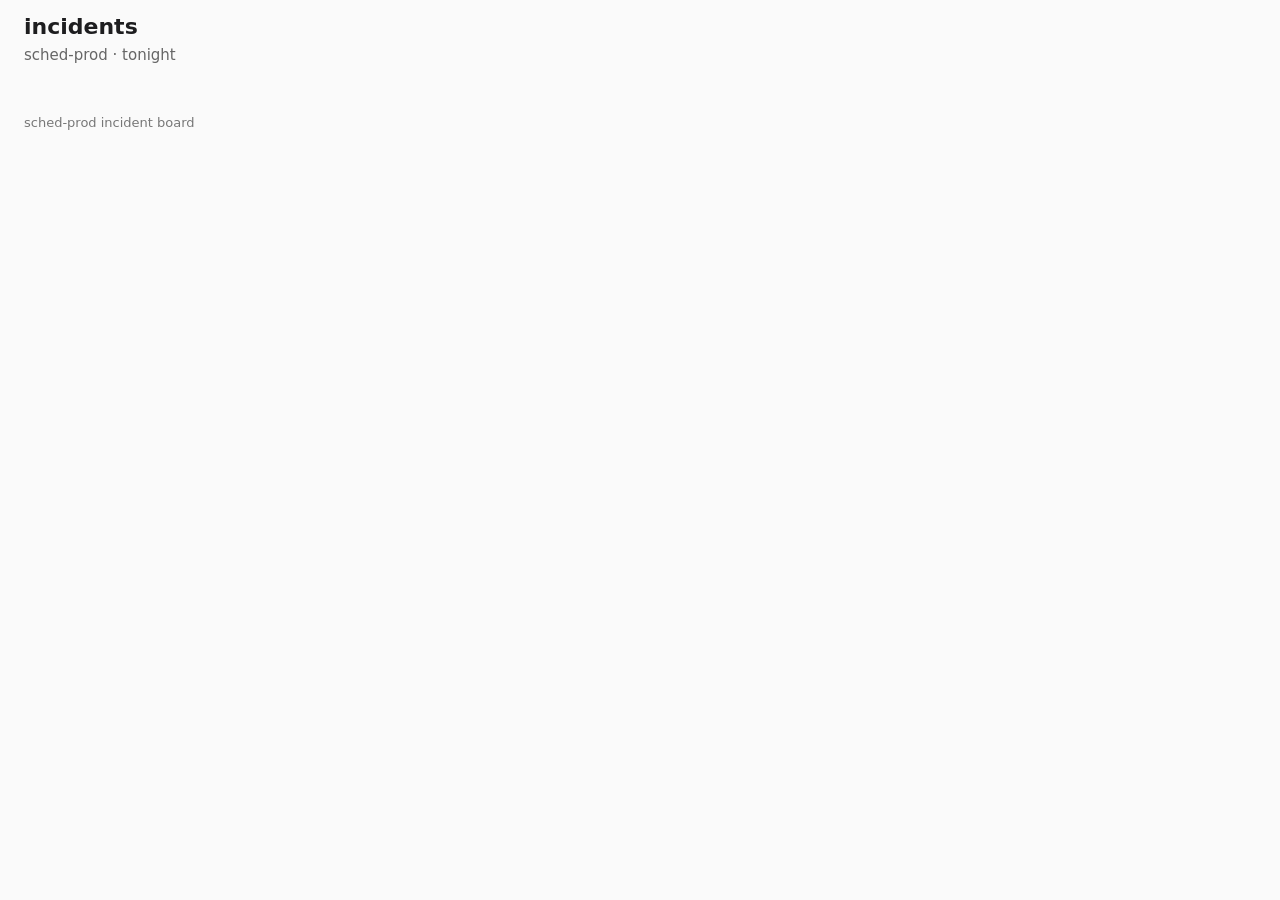
==== app/index.html @ fb5efa79 "Starter as shipped" ====
<!doctype html>
<html lang="en">
  <head>
    <meta charset="utf-8" />
    <meta name="viewport" content="width=device-width, initial-scale=1" />
    <title>sched-prod · incidents</title>
    <link rel="stylesheet" href="style.css" />
    <script type="module" src="app.js"></script>
  </head>
  <body>
    <header>
      <h1>incidents</h1>
      <p class="sub">sched-prod · tonight</p>
    </header>
    <main data-testid="board">
      <ul data-testid="incident-list" class="list"></ul>
    </main>
    <footer>sched-prod incident board</footer>
  </body>
</html>
---- app/style.css ----
body { margin: 0; font: 15px/1.4 system-ui, sans-serif; color: #1d1d1f; background: #fafafa; }
header, main, footer { padding: 12px 24px; }
h1 { margin: 0; font-size: 22px; }
.sub { margin: 2px 0 0; color: #666; }
.list { list-style: none; margin: 0; padding: 0; max-width: 960px; }
.row { display: grid; grid-template-columns: 90px 50px 1fr 200px auto; gap: 12px; align-items: center; min-height: 44px; padding: 0 12px; border-bottom: 1px solid #e5e5e5; background: #fff; }
.row .id { font-family: ui-monospace, monospace; }
.row.sev1 .sev { color: #b00020; font-weight: 600; }
.row.sev2 .sev { color: #a15c00; }
.row time { color: #555; font-variant-numeric: tabular-nums; }
footer { color: #777; font-size: 13px; }
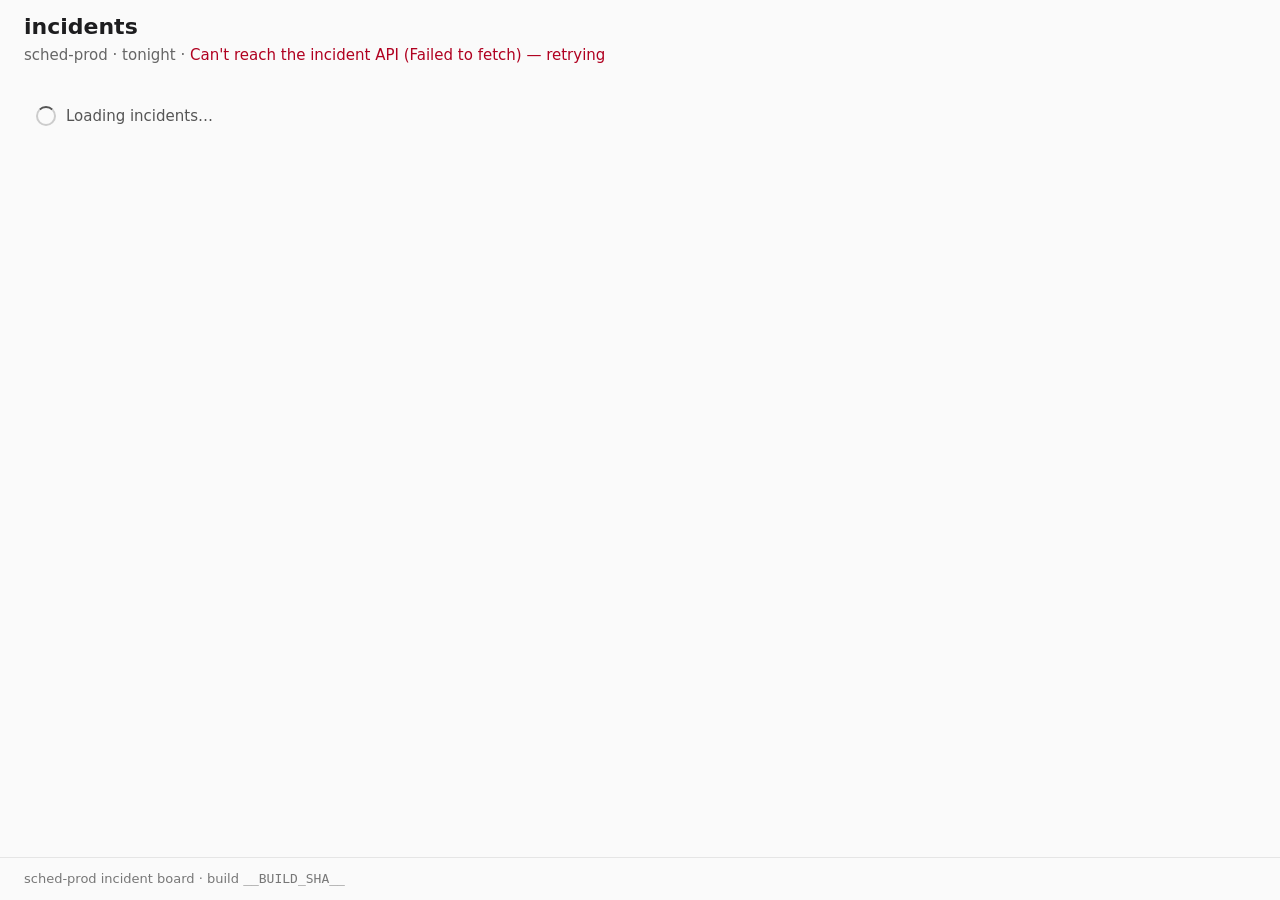
==== commit e7a4a999: "Board: live list with Ack, loader, 2 s refresh, local times, build sha (SCHED-4511..4514, R6)" ====
--- a/app/index.html
+++ b/app/index.html
@@ -3,6 +3,7 @@
   <head>
     <meta charset="utf-8" />
     <meta name="viewport" content="width=device-width, initial-scale=1" />
+    <meta name="build" content="__BUILD_SHA__" />
     <title>sched-prod · incidents</title>
     <link rel="stylesheet" href="style.css" />
     <script type="module" src="app.js"></script>
@@ -10,11 +11,15 @@
   <body>
     <header>
       <h1>incidents</h1>
-      <p class="sub">sched-prod · tonight</p>
+      <p class="sub">sched-prod · tonight · <span id="status" role="status" aria-live="polite">loading…</span></p>
     </header>
     <main data-testid="board">
-      <ul data-testid="incident-list" class="list"></ul>
+      <div data-testid="loader" class="loader" role="status" aria-live="polite">
+        <span class="spinner" aria-hidden="true"></span> Loading incidents…
+      </div>
+      <p data-testid="empty" class="empty" hidden>No incidents tonight.</p>
+      <ul data-testid="incident-list" class="list" hidden></ul>
     </main>
-    <footer>sched-prod incident board</footer>
+    <footer>sched-prod incident board · build <code data-testid="build-sha">__BUILD_SHA__</code></footer>
   </body>
 </html>
--- a/app/style.css
+++ b/app/style.css
@@ -9,3 +9,17 @@
 .row.sev2 .sev { color: #a15c00; }
 .row time { color: #555; font-variant-numeric: tabular-nums; }
 footer { color: #777; font-size: 13px; }
+body { padding-bottom: 48px; }
+footer { position: fixed; left: 0; right: 0; bottom: 0; background: #fafafa; border-top: 1px solid #e5e5e5; }
+footer code { font-family: ui-monospace, monospace; }
+#status { color: #666; }
+#status.bad { color: #b00020; }
+.loader { display: flex; align-items: center; gap: 10px; padding: 16px 12px; color: #555; }
+.spinner { width: 16px; height: 16px; border: 2px solid #ccc; border-top-color: #555; border-radius: 50%; animation: spin 0.8s linear infinite; }
+@keyframes spin { to { transform: rotate(360deg); } }
+.empty { padding: 16px 12px; color: #555; }
+.row .action { min-width: 80px; text-align: right; }
+.row button { font: inherit; padding: 4px 12px; border: 1px solid #888; border-radius: 4px; background: #fff; cursor: pointer; }
+.row button:disabled { cursor: progress; opacity: 0.6; }
+.row .acked { color: #1b7f3b; font-weight: 600; }
+.row.sev3 .sev { color: #555; }
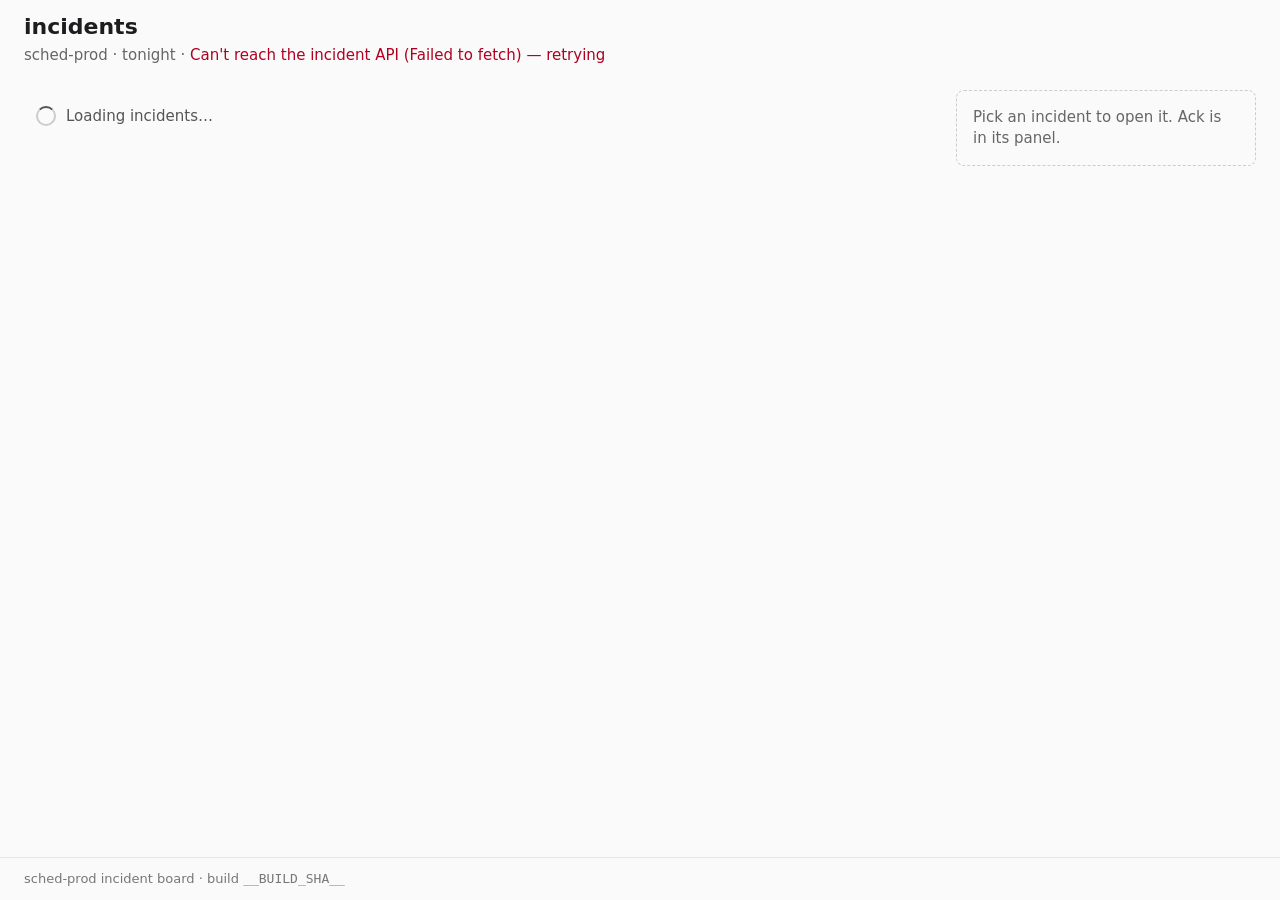
==== commit 6cb4a562: "SCHED-4515: Ack moves into the incident panel (product's decision after step 1) Rows open their inci" ====
--- a/app/index.html
+++ b/app/index.html
@@ -14,11 +14,24 @@
       <p class="sub">sched-prod · tonight · <span id="status" role="status" aria-live="polite">loading…</span></p>
     </header>
     <main data-testid="board">
-      <div data-testid="loader" class="loader" role="status" aria-live="polite">
-        <span class="spinner" aria-hidden="true"></span> Loading incidents…
+      <div class="col">
+        <div data-testid="loader" class="loader" role="status" aria-live="polite">
+          <span class="spinner" aria-hidden="true"></span> Loading incidents…
+        </div>
+        <p data-testid="empty" class="empty" hidden>No incidents tonight.</p>
+        <ul data-testid="incident-list" class="list" hidden></ul>
       </div>
-      <p data-testid="empty" class="empty" hidden>No incidents tonight.</p>
-      <ul data-testid="incident-list" class="list" hidden></ul>
+      <div class="side">
+        <p id="panel-hint" class="panel-hint">Pick an incident to open it. Ack is in its panel.</p>
+        <aside id="incident-panel" data-testid="incident-panel" class="panel" aria-label="Incident" hidden>
+          <button type="button" class="panel-close" aria-label="Close">×</button>
+          <h2 class="panel-id"></h2>
+          <p class="panel-what"></p>
+          <p class="panel-meta"><span class="panel-sev"></span> · opened <time class="panel-time"></time></p>
+          <button type="button" data-testid="panel-ack" class="panel-ack">Ack</button>
+          <p class="panel-acked acked" hidden></p>
+        </aside>
+      </div>
     </main>
     <footer>sched-prod incident board · build <code data-testid="build-sha">__BUILD_SHA__</code></footer>
   </body>
--- a/app/style.css
+++ b/app/style.css
@@ -1,25 +1,50 @@
-body { margin: 0; font: 15px/1.4 system-ui, sans-serif; color: #1d1d1f; background: #fafafa; }
+body { margin: 0; padding-bottom: 48px; font: 15px/1.4 system-ui, sans-serif; color: #1d1d1f; background: #fafafa; }
 header, main, footer { padding: 12px 24px; }
 h1 { margin: 0; font-size: 22px; }
 .sub { margin: 2px 0 0; color: #666; }
-.list { list-style: none; margin: 0; padding: 0; max-width: 960px; }
-.row { display: grid; grid-template-columns: 90px 50px 1fr 200px auto; gap: 12px; align-items: center; min-height: 44px; padding: 0 12px; border-bottom: 1px solid #e5e5e5; background: #fff; }
-.row .id { font-family: ui-monospace, monospace; }
-.row.sev1 .sev { color: #b00020; font-weight: 600; }
-.row.sev2 .sev { color: #a15c00; }
-.row time { color: #555; font-variant-numeric: tabular-nums; }
-footer { color: #777; font-size: 13px; }
-body { padding-bottom: 48px; }
-footer { position: fixed; left: 0; right: 0; bottom: 0; background: #fafafa; border-top: 1px solid #e5e5e5; }
-footer code { font-family: ui-monospace, monospace; }
 #status { color: #666; }
 #status.bad { color: #b00020; }
+
+/* List on the left, panel on the right: the panel never covers a row, so the rows stay clickable. */
+main { display: grid; grid-template-columns: minmax(0, 1fr) 300px; gap: 16px; align-items: start; }
+.col { min-width: 0; }
+.list { list-style: none; margin: 0; padding: 0; }
+.row { display: grid; grid-template-columns: 82px 44px minmax(0, 1fr) 160px 72px; gap: 10px; align-items: center; min-height: 44px; padding: 0 12px; border-bottom: 1px solid #e5e5e5; background: #fff; cursor: pointer; }
+.row:hover { background: #f3f6fb; }
+.row:focus-visible { outline: 2px solid #1d4ed8; outline-offset: -2px; }
+.row.selected { background: #e8efff; box-shadow: inset 4px 0 0 #1d4ed8; }
+.row .id { font-family: ui-monospace, monospace; }
+.row.sev1 .sev, .panel-sev.sev1 { color: #b00020; font-weight: 600; }
+.row.sev2 .sev, .panel-sev.sev2 { color: #a15c00; }
+.row.sev3 .sev, .panel-sev.sev3 { color: #555; }
+.row time { color: #555; font-variant-numeric: tabular-nums; }
+.row .action { text-align: right; }
+.acked { color: #1b7f3b; font-weight: 600; }
+
+.side { position: sticky; top: 12px; }
+.panel-hint { margin: 0; padding: 16px; color: #666; border: 1px dashed #ccc; border-radius: 8px; }
+.panel { position: relative; padding: 16px; background: #fff; border: 1px solid #d6dcea; border-radius: 8px; box-shadow: 0 2px 8px #0000000d; }
+.panel h2 { margin: 0 0 6px; font: 600 20px/1.2 ui-monospace, monospace; }
+.panel-what { margin: 0 0 6px; }
+.panel-meta { margin: 0 0 14px; color: #555; font-size: 14px; }
+.panel-ack { font: inherit; font-weight: 600; width: 100%; padding: 10px 12px; border: 0; border-radius: 6px; background: #1d4ed8; color: #fff; cursor: pointer; }
+.panel-ack:disabled { cursor: progress; opacity: 0.6; }
+.panel-acked { margin: 0; padding: 10px 0 0; }
+.panel-close { position: absolute; top: 6px; right: 8px; border: 0; background: none; font-size: 20px; line-height: 1; color: #666; cursor: pointer; }
+
 .loader { display: flex; align-items: center; gap: 10px; padding: 16px 12px; color: #555; }
 .spinner { width: 16px; height: 16px; border: 2px solid #ccc; border-top-color: #555; border-radius: 50%; animation: spin 0.8s linear infinite; }
 @keyframes spin { to { transform: rotate(360deg); } }
 .empty { padding: 16px 12px; color: #555; }
-.row .action { min-width: 80px; text-align: right; }
-.row button { font: inherit; padding: 4px 12px; border: 1px solid #888; border-radius: 4px; background: #fff; cursor: pointer; }
-.row button:disabled { cursor: progress; opacity: 0.6; }
-.row .acked { color: #1b7f3b; font-weight: 600; }
-.row.sev3 .sev { color: #555; }
+
+footer { position: fixed; left: 0; right: 0; bottom: 0; color: #777; font-size: 13px; background: #fafafa; border-top: 1px solid #e5e5e5; }
+footer code { font-family: ui-monospace, monospace; }
+
+@media (max-width: 760px) {
+  header, main, footer { padding-left: 16px; padding-right: 16px; }
+  main { grid-template-columns: minmax(0, 1fr); }
+  .row { grid-template-columns: 76px 40px minmax(0, 1fr) 56px; }
+  .row time { grid-column: 3; font-size: 13px; }
+  .side { position: fixed; left: 0; right: 0; bottom: 40px; top: auto; padding: 0 12px; }
+  .panel-hint { display: none; }
+}
